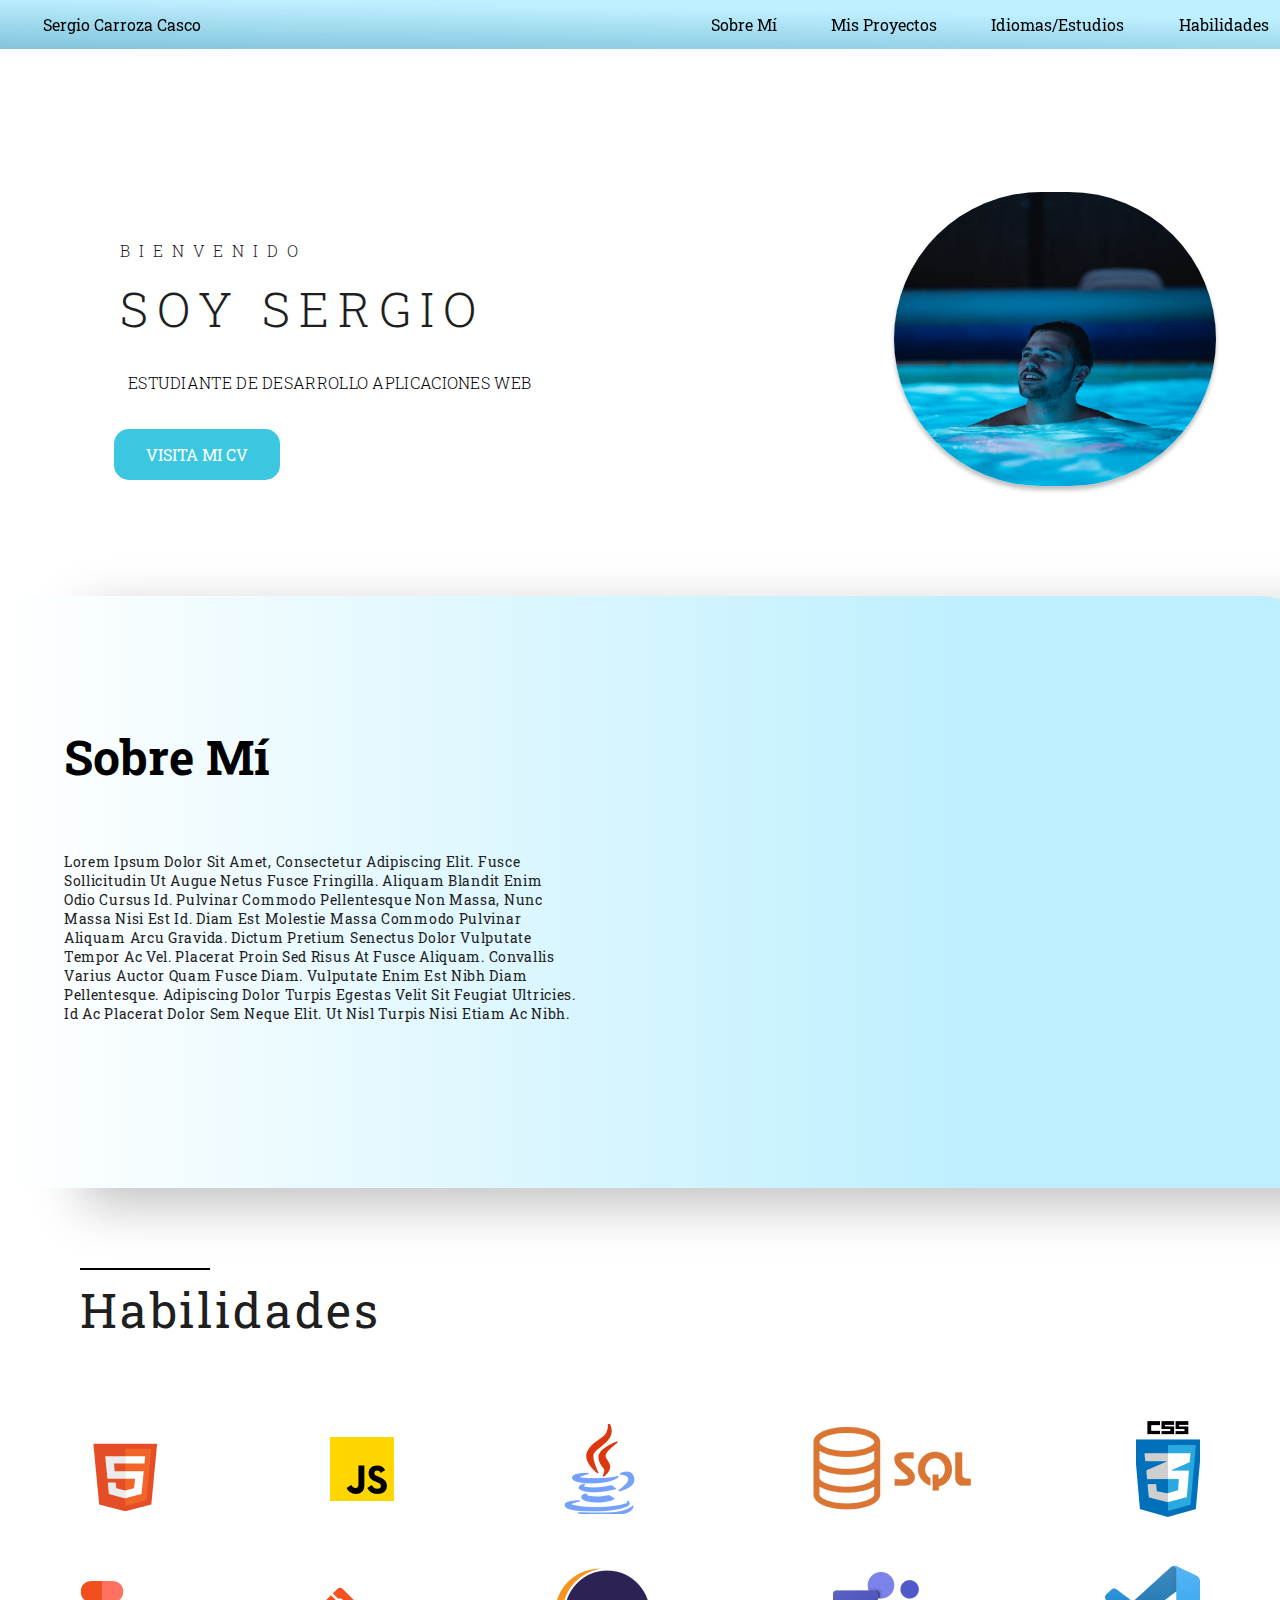
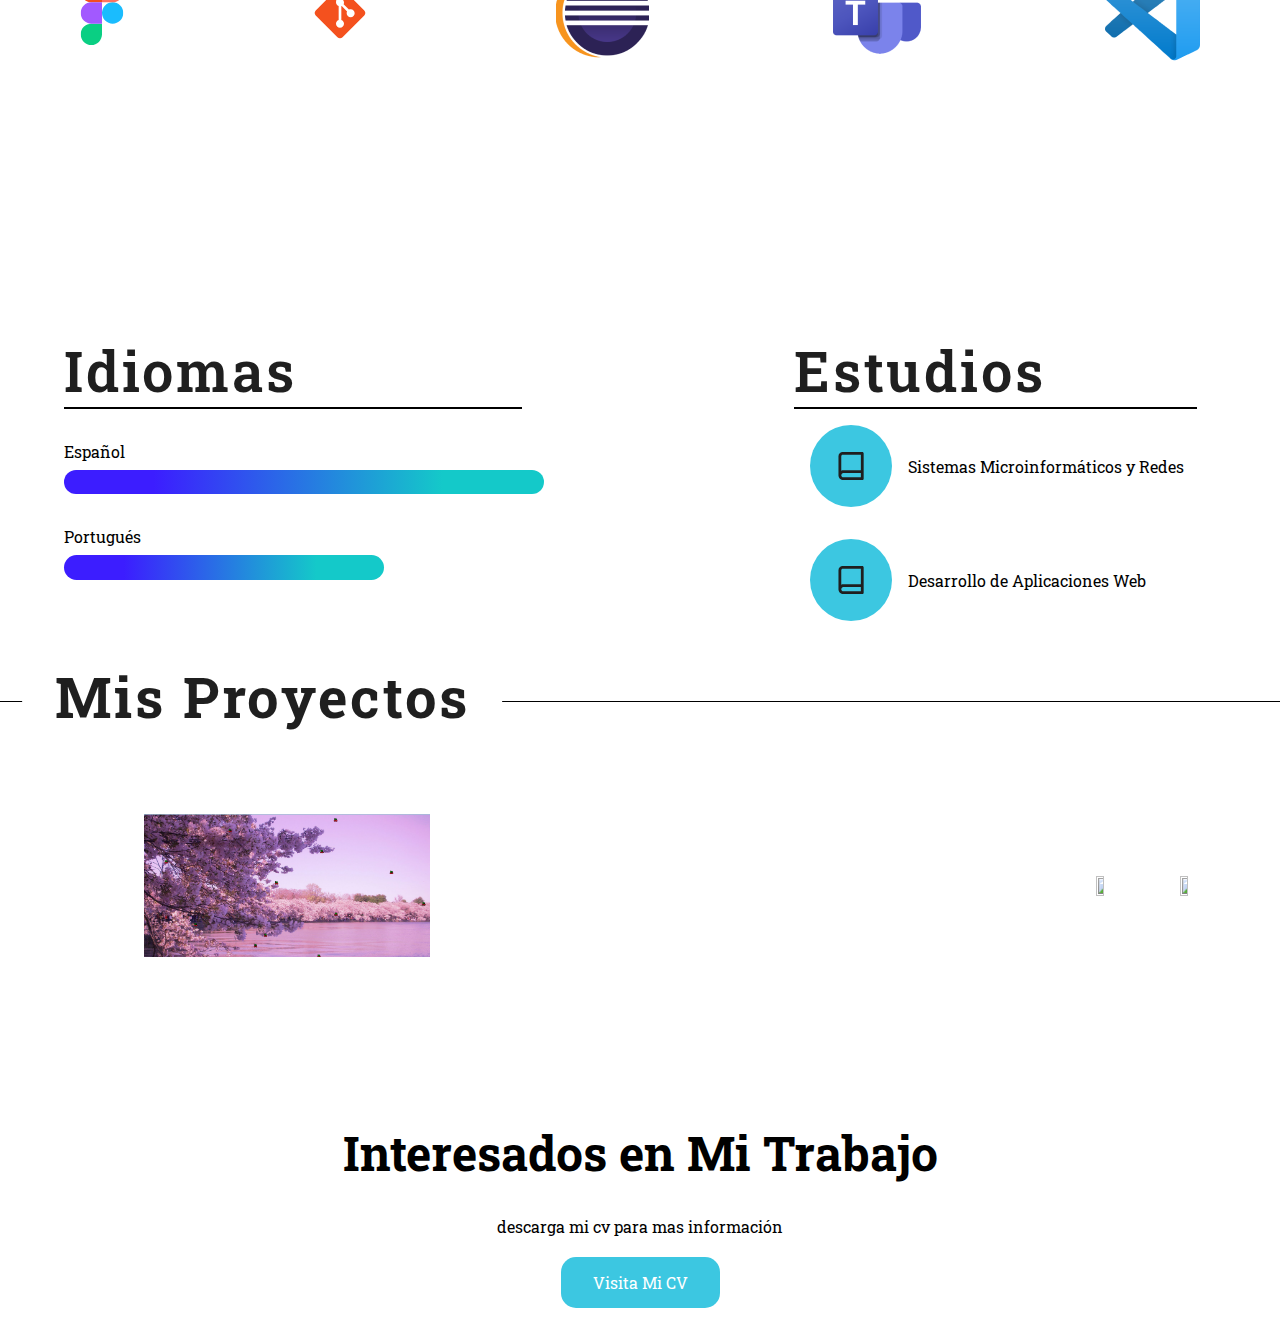
==== index.html @ 6ca7ec05 "Update index.html" ====
<!DOCTYPE html>
<html lang="es">
    <head>
        <link href='https://fonts.googleapis.com/css?family=Roboto Slab' rel='stylesheet'>
        <meta charset="UTF-8">
        <meta name="viewport" content="width=device-width, initial-scale=1.0">
        <link rel="stylesheet" href="style.css">
        <script type="module" src="script.js" defer></script>
        <title>Portfolio Personal</title>
        <nav>
            <ul>
                <div>
                <li class="nav"><a href="#bloque">Sergio Carroza Casco</a></li>
            </div>
            <div>

                <li class ="nav"><a href="#habilidades">Habilidades</a></li>
                <li class ="nav"><a href="#idiomas">Idiomas/Estudios</a></li>
                <li class ="nav"><a href="#misProyectos">Mis Proyectos</a></li>
                <li class ="nav"><a href="#sobreMi">Sobre Mí</a></li>
            </ul>
        </nav>
</head>
<body>

    <div class="bloque" id="bloque">
        <div class="parteIzq">
            <div class="bienvenido">bienvenido</div>
            <div class="bienvenido" id="bv2">Soy Sergio</div>
            <div class="fontEstudiante">ESTUDIANTE DE dESARROLLO APLICACIONES WEB</div>
            <button class="btn-minimalista">VISITA MI CV</button>
        </div>


        <div class="parteDra">
             <img src="img/foto.jpg" class="foto"></img>
        </div>
        
        
    </div>
    <div class="sobreMi" id="sobreMi">
        <h3>Sobre Mí</h3>
            <p class="textoSobreMi">Lorem ipsum dolor sit amet, consectetur adipiscing elit. 
                Fusce sollicitudin ut augue netus fusce fringilla. Aliquam blandit enim 
                odio cursus id. Pulvinar commodo pellentesque non massa, nunc massa nisi 
                est id. Diam est molestie massa commodo pulvinar aliquam arcu gravida. 
                Dictum pretium senectus dolor vulputate tempor ac vel. Placerat proin 
                sed risus at fusce aliquam. Convallis varius auctor quam fusce diam. 
                Vulputate enim est nibh diam pellentesque. Adipiscing dolor turpis egestas 
                velit sit feugiat ultricies.
                Id ac placerat dolor sem neque elit. Ut nisl turpis nisi etiam ac nibh.</p>
    </div>
    <div>
        <div>
            <hr/>
            <p class="textoHabilidades">
                Habilidades
            </p>

        </div>

        <div class="habilidades" id="habilidades">
            <div class="caja">
                <img src="img/icon/HTML5.svg">
                <img src="img/icon/javscript.svg">
                <img src="img/icon/java.png">
                <img src="img/icon/sql.png">
                <img src="img/icon/css3.png">
            </div>
            <div class="caja">
                <img src="img/icon/figma.svg">
                <img src="img/icon/git.svg">
                <img src="img/icon/eclipse.png">
                <img src="img/icon/teams.png">
                <img src="img/icon/visualCode.png">
            </div>
        </div>

    </div>

    <div class="bloque">
        <div class="idiomas" id="idiomas">
            <h3>Idiomas</h3>
            <hr/>
            <div class="espaniol"><p>Español</p></div>
            <div class="mi-clase"></div>
            <div class="espaniol"><p>Portugués</p></div>
            <div class="mi-clasePortugues"></div>


        </div>

        <div class="estudios">
            <h3>Estudios</h3>
            <hr/>
            <div>
                <div class="circle">
                    <svg xmlns="http://www.w3.org/2000/svg" width="34" height="34" viewBox="0 0 34 34" fill="none">
                        <g clip-path="url(#clip0_2_131)">
                        <path d="M4.47151 26.1688V7.27103C4.47151 6.15726 4.91396 5.0891 5.70152 4.30154C6.48908 3.51398 7.55724 3.07153 8.67101 3.07153H28.2687C28.6399 3.07153 28.996 3.21902 29.2585 3.48153C29.521 3.74405 29.6685 4.10011 29.6685 4.47137V29.6684C29.6685 30.0396 29.521 30.3957 29.2585 30.6582C28.996 30.9207 28.6399 31.0682 28.2687 31.0682H9.37093C8.07152 31.0682 6.82534 30.552 5.90652 29.6332C4.9877 28.7144 4.47151 27.4682 4.47151 26.1688ZM26.8688 28.2685V24.069H9.37093C8.81404 24.069 8.27996 24.2903 7.88618 24.684C7.4924 25.0778 7.27118 25.6119 7.27118 26.1688C7.27118 26.7257 7.4924 27.2598 7.88618 27.6535C8.27996 28.0473 8.81404 28.2685 9.37093 28.2685H26.8688ZM7.27118 21.7411C7.92727 21.4296 8.64463 21.2684 9.37093 21.2694H26.8688V5.8712H8.67101C8.29975 5.8712 7.9437 6.01868 7.68118 6.2812C7.41866 6.54372 7.27118 6.89977 7.27118 7.27103V21.7411Z" fill="#1F1F1F"/>
                        </g>
                        <defs>
                        <clipPath id="clip0_2_131">
                        <rect width="33.596" height="33.596" fill="white" transform="translate(0.272034 0.271973)"/>
                        </clipPath>
                        </defs>
                        </svg>
                </div>
                <div>Sistemas Microinformáticos y Redes</div>
            </div>
            <div>
                <div class="circle">
                    <svg xmlns="http://www.w3.org/2000/svg" width="34" height="34" viewBox="0 0 34 34" fill="none">
                        <g clip-path="url(#clip0_2_131)">
                        <path d="M4.47151 26.1688V7.27103C4.47151 6.15726 4.91396 5.0891 5.70152 4.30154C6.48908 3.51398 7.55724 3.07153 8.67101 3.07153H28.2687C28.6399 3.07153 28.996 3.21902 29.2585 3.48153C29.521 3.74405 29.6685 4.10011 29.6685 4.47137V29.6684C29.6685 30.0396 29.521 30.3957 29.2585 30.6582C28.996 30.9207 28.6399 31.0682 28.2687 31.0682H9.37093C8.07152 31.0682 6.82534 30.552 5.90652 29.6332C4.9877 28.7144 4.47151 27.4682 4.47151 26.1688ZM26.8688 28.2685V24.069H9.37093C8.81404 24.069 8.27996 24.2903 7.88618 24.684C7.4924 25.0778 7.27118 25.6119 7.27118 26.1688C7.27118 26.7257 7.4924 27.2598 7.88618 27.6535C8.27996 28.0473 8.81404 28.2685 9.37093 28.2685H26.8688ZM7.27118 21.7411C7.92727 21.4296 8.64463 21.2684 9.37093 21.2694H26.8688V5.8712H8.67101C8.29975 5.8712 7.9437 6.01868 7.68118 6.2812C7.41866 6.54372 7.27118 6.89977 7.27118 7.27103V21.7411Z" fill="#1F1F1F"/>
                        </g>
                        <defs>
                        <clipPath id="clip0_2_131">
                        <rect width="33.596" height="33.596" fill="white" transform="translate(0.272034 0.271973)"/>
                        </clipPath>
                        </defs>
                        </svg>
                </div>
                  
                <div>Desarrollo de Aplicaciones Web</div>
            </div>
        </div>



    </div>

    
    <div class="linea">
        <h3>Mis Proyectos</h3>
        <div class="habilidades">
            <div class="proyectos" id="misProyectos">
                <a href="./Tarea_Window/index.html"><img src="Proyectos/Tarea_Window/img/miniatura_tarea_windows.png"></a>
                <a href="./3actividad_Clase/index.html"><img src="Proyectos/3actividad_Clase/img/miniatua.PNG"></a>
                <a href="Proyectos/Reproductor_Musica/index.html"><img src="Proyectos/Reproductor_Musica/img/miniatura.png"></a>
                
                
            </div>
            
            
        </div>
    </div>
    <div class="cv">
        
        <h3> Interesados en Mi Trabajo</h3>
        <p>
            descarga mi cv para mas información
        </p>

        <div>
            <a href="https://docs.google.com/document/d/1HIlyHbWyhf4D31tkS1QD_FOYOnJncEnK/edit?usp=sharing&ouid=116702807284718565060&rtpof=true&sd=true" class="btn">
             <button class="btn-minimalista">Visita Mi CV</button>

            
        </div>

    </div>
        

    
</body>
</html>
---- style.css ----
* {
  margin: 0;
  padding: 0;
  font-family: "Roboto Slab";
}

:root {
  --Color: #3cc7e1;
}

.bienvenido {
  padding-bottom: 1rem;
  padding-left: 0.5rem;
  color: #1f1f1f;
  font-size: 3rem;
  font-style: normal;
  font-weight: 300;
  line-height: normal;
  letter-spacing: 9px;
  text-transform: uppercase;
}

.bienvenido:first-of-type {
  font-size: 1em;
}

.bba {
  color: #1f1f1f;
  font-family: Poppins;
  font-size: 18.194px;
  font-style: normal;
  font-weight: 300;
  line-height: normal;
  letter-spacing: 0.91px;
  text-transform: capitalize;
}

.nav {
  display: inline;
  float: right;

  padding-left: 0.7rem;
  padding-right: 0.7rem;
}

/* Estilo para la barra de navegación */
nav {
  z-index:2;
  padding-left: 1rem;
  padding-right: 1rem;
  top: 0;
  width: 100%;
  position: fixed;
  background: linear-gradient(
    1deg,
    rgb(64 166 202 / 66%) 0%,
    rgba(97, 217, 255, 0.41) 72.65%
  );
  overflow: hidden;
}

/* Estilo para los enlaces de la barra de navegación */
nav a {
  float: left;
  display: block;
  color: black;
  text-align: center;
  padding: 14px 16px;
  text-decoration: none;
}

/* Cambiar el color de los enlaces al pasar el mouse */
nav a:hover {
  background-color: #3cc7e1b0;
  color: white;
  border-radius: 12px;
  animation-name: cambiColor;
  animation-duration: 5s infinite;
}

ul {
  list-style: none;
  display: flex;
  justify-content: space-between;
  align-items: center;
  flex-direction: row;
}

.foto {
  width: 20.125rem;
  height: 18.375rem;
  flex-shrink: 0;
  border-radius: 9.1875rem;
  background-image: url("img/foto.jpg");
  box-shadow: 0px 4px 4px 0px rgba(0, 0, 0, 0.25);
}

.bloque {
  margin-top: 10%;
  padding: 4rem;
  display: flex;
  justify-content: space-between;
}

.boton {
  width: 15rem;
  height: 2rem;
  flex-shrink: 0;
  border-radius: 0.625rem;
  background: var(
    --Color,
    linear-gradient(180deg, #3cc7e1 99.99%, #01276a 100%)
  );
  color: white;
  border: 0;
}

.fontEstudiante {
  font-size: 1rem;
  font-style: normal;
  font-weight: 300;
  line-height: normal;
  letter-spacing: 0.01863rem;
  text-transform: uppercase;
  padding: 1rem;
  padding-bottom: 2rem;
}

.parteIzq {
  padding: 3em;
}

.sobreMi {
  padding: 2rem;
  display: flex;
  width: 100%;
  height: 33rem;
  flex-shrink: 0;
  border-radius: 0rem 5.5rem 0rem 0rem;
  flex-direction: column;
  justify-content: center;
  background: linear-gradient(
    90deg,
    rgba(255, 255, 255, 0.41) 0%,
    rgba(97, 217, 255, 0.41) 72.65%
  );
  box-shadow: 83px 16px 52px 0px rgba(0, 0, 0, 0.25);
}
.sobreMi h3 {
  padding: 2rem;
  font-size: 3rem;
}

.textoSobreMi {
  padding: 2rem;
  width: 32rem;
  height: 13rem;
  flex-shrink: 0;
  color: #1f1f1f;
  font-size: 0.875rem;
  font-style: normal;
  font-weight: 400;
  line-height: normal;
  letter-spacing: 0.04375rem;
  text-transform: capitalize;
}

.habilidades {
  padding: 5rem;
  background-color: white;
  display: flex;
  height: 30%;
  flex-direction: column;
  align-items: flex-start;
  gap: 3rem;
}

.caja {
  display: flex;
  justify-content: space-between;
  align-items: center;
  align-self: stretch;
}

.textoHabilidades {
  /* Arriba | Derecha | Abajo | Izquierda */
  margin: 0.5rem 0 0 5rem;
  color: #1f1f1f;
  font-size: 3rem;
  line-height: normal;
  letter-spacing: 0.1765rem;
  text-transform: capitalize;
}

hr {
  margin: 5rem 0 0 5rem;
  border: 1px solid black;
  width: 10%;
}

.idiomas {
}

.bloque div h3 {
  color: #1f1f1f;
  font-size: 3.53013rem;
  font-style: normal;
  font-weight: 600;
  line-height: normal;
  letter-spacing: 0.1765rem;
  text-transform: capitalize;
}

.bloque div hr {
  border: 1px solid black;
  width: 95%;
  margin: 0;
}

.mi-clase {
  border-radius: 3.125rem;
  background: linear-gradient(90deg, #3c1dff 18.63%, #14c9c9 78.88%);
  width: 30rem;
  height: 1.51875rem;
  flex-shrink: 0;
}
.mi-clasePortugues {
  border-radius: 3.125rem;
  background: linear-gradient(90deg, #3c1dff 18.63%, #14c9c9 78.88%);
  width: 20rem;
  height: 1.51875rem;
  flex-shrink: 0;
}
.circle {
  width: 50px;
  height: 50px;
  border-radius: 50%;
  background: #3cc7e1;
}
.estudios {
  display: flex;
  flex-direction: column;
  align-items: flex-start;
}

.estudios div {
  padding: 1rem;
  display: flex;
  align-items: center;
  justify-content: center;
}

svg {
  position: absolute;
}

svg:nth-of-type(1) {
  z-index: 1;
}

svg:nth-of-type(2) {
  z-index: 2;
}

.linea {
  width: 100%;
  padding-left: 2rem;
  border-top: 1px solid black;
  position: relative;
}

.linea h3 {
  z-index: 1;
  padding-left: 2rem;
  padding-right: 2rem;
  background-color: white;
  position: absolute;
  top: -2.7rem; /* Ajusta este valor según el tamaño de tu texto */
  left: 20%;
  transform: translateX(-50%);
  color: #1f1f1f;
  font-size: 3.53013rem;
  font-style: normal;
  letter-spacing: 0.1765rem;
  text-transform: capitalize;
}

.proyectos {
  display: flex;
  justify-content: space-between;
  align-items: center;
  align-self: stretch;
}
.proyectos img {
  width: 30%;
  height: 30%;
  padding: 2rem;
}
.cv {
  display: flex;
  flex-direction: column;
  align-items: center;
  padding: 2rem;
}
.cv h3 {
  padding: 1rem;
  font-size: 3rem;
}

.cv p {
  padding: 1rem;
}

.espaniol {
  padding-top: 2rem;
  padding-bottom: 0.5rem;
}

.btn-minimalista {
  background-color: #3cc7e1;
  border: none;
  color: white;
  padding: 15px 32px;
  text-align: center;
  text-decoration: none;
  display: inline-block;
  font-size: 16px;
  margin: 4px 2px;
  cursor: pointer;
  transition-duration: 0.4s;
  border-radius: 15px;
}

.btn-minimalista:hover {
  background-color: white;
  color: #3cc7e1;
}
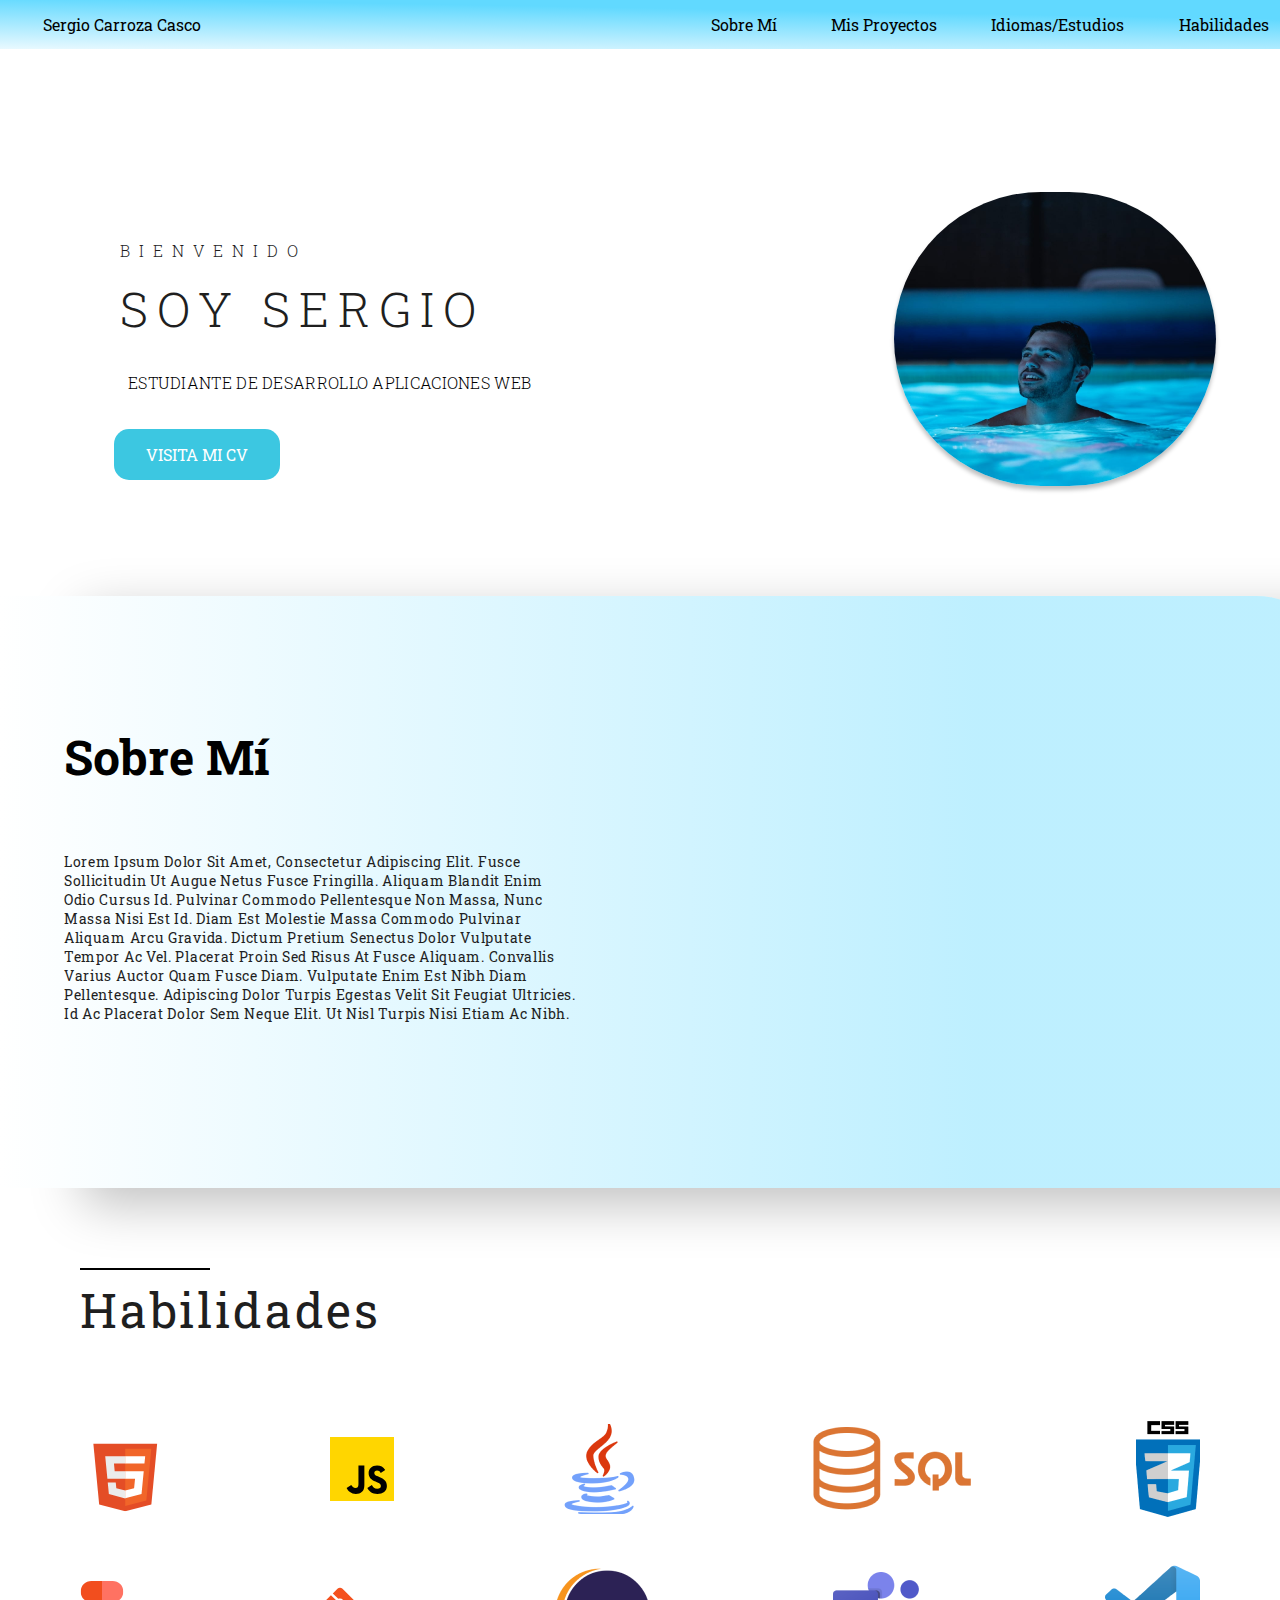
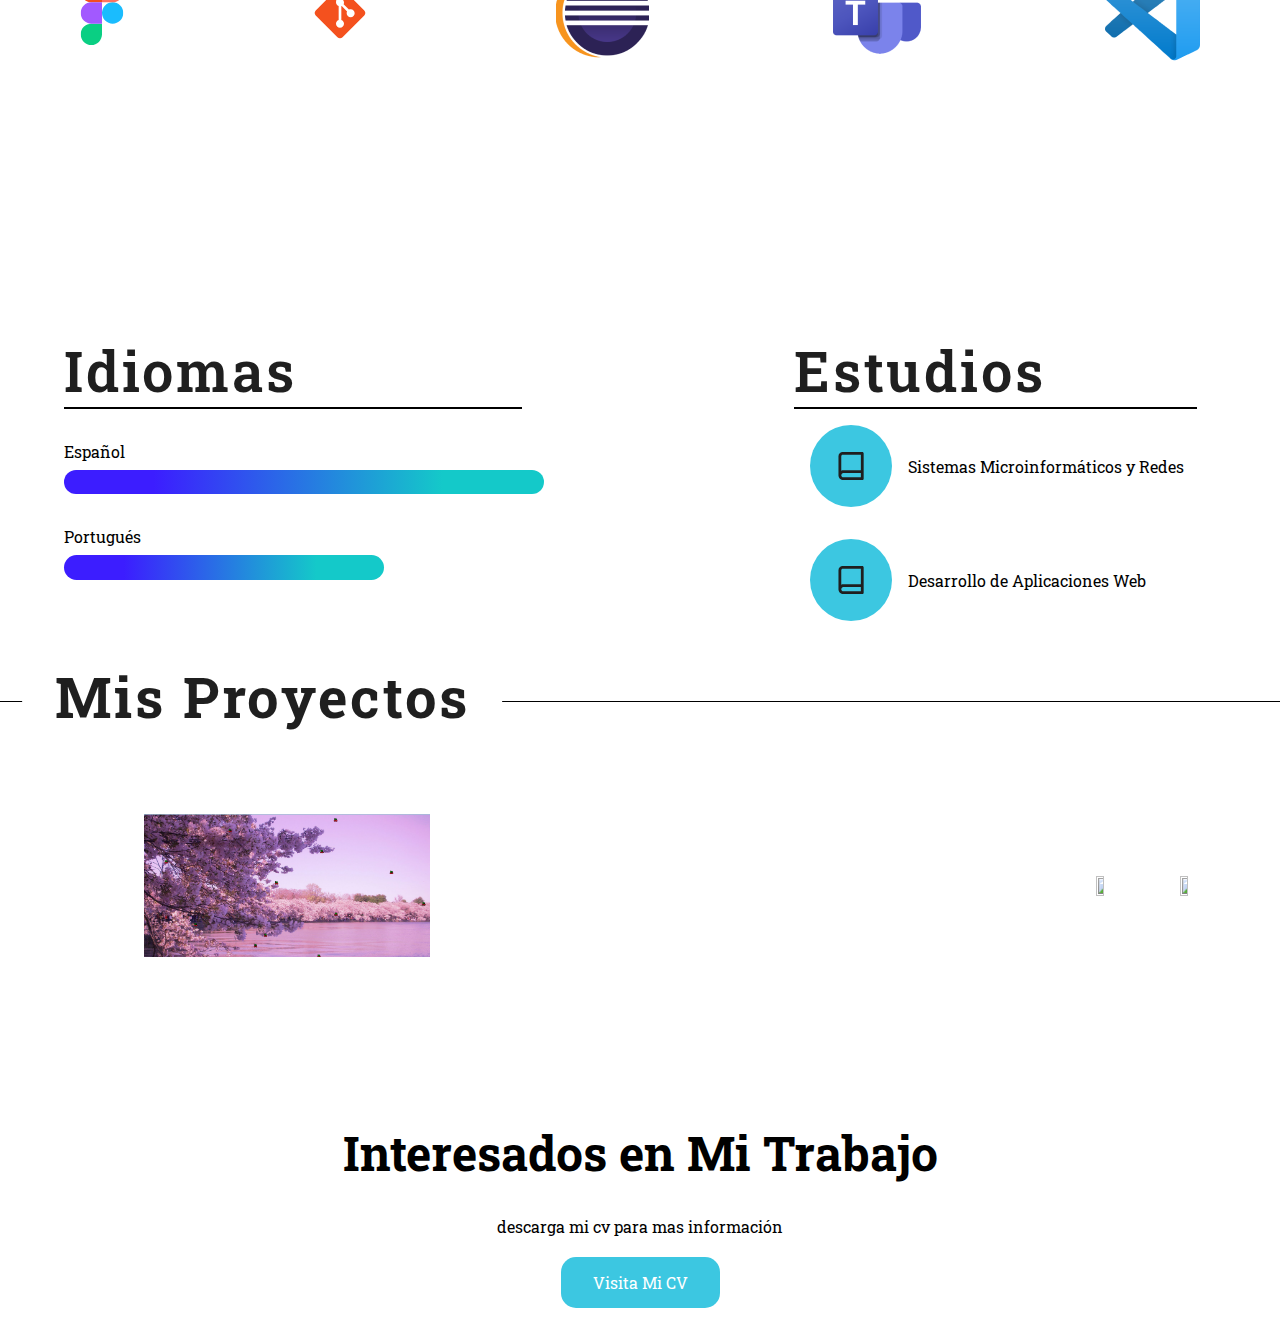
==== commit ac4c4789: "actualizado, color del nav y corregida ruta de la foto del reproductor" ====
--- a/index.html
+++ b/index.html
@@ -137,7 +137,7 @@
             <div class="proyectos" id="misProyectos">
                 <a href="./Tarea_Window/index.html"><img src="Proyectos/Tarea_Window/img/miniatura_tarea_windows.png"></a>
                 <a href="./3actividad_Clase/index.html"><img src="Proyectos/3actividad_Clase/img/miniatua.PNG"></a>
-                <a href="Proyectos/Reproductor_Musica/index.html"><img src="Proyectos/Reproductor_Musica/img/miniatura.png"></a>
+                <a href="Proyectos/Reproductor_Musica/index.html"><img src="Proyectos/Reproductor_Musica/miniatura.png"></a>
                 
                 
             </div>
--- a/style.css
+++ b/style.css
@@ -51,11 +51,7 @@
   top: 0;
   width: 100%;
   position: fixed;
-  background: linear-gradient(
-    1deg,
-    rgb(64 166 202 / 66%) 0%,
-    rgba(97, 217, 255, 0.41) 72.65%
-  );
+  background: linear-gradient( 1deg, rgb(233 249 255) 0%, rgb(97 217 255) 72.65% );
   overflow: hidden;
 }
 
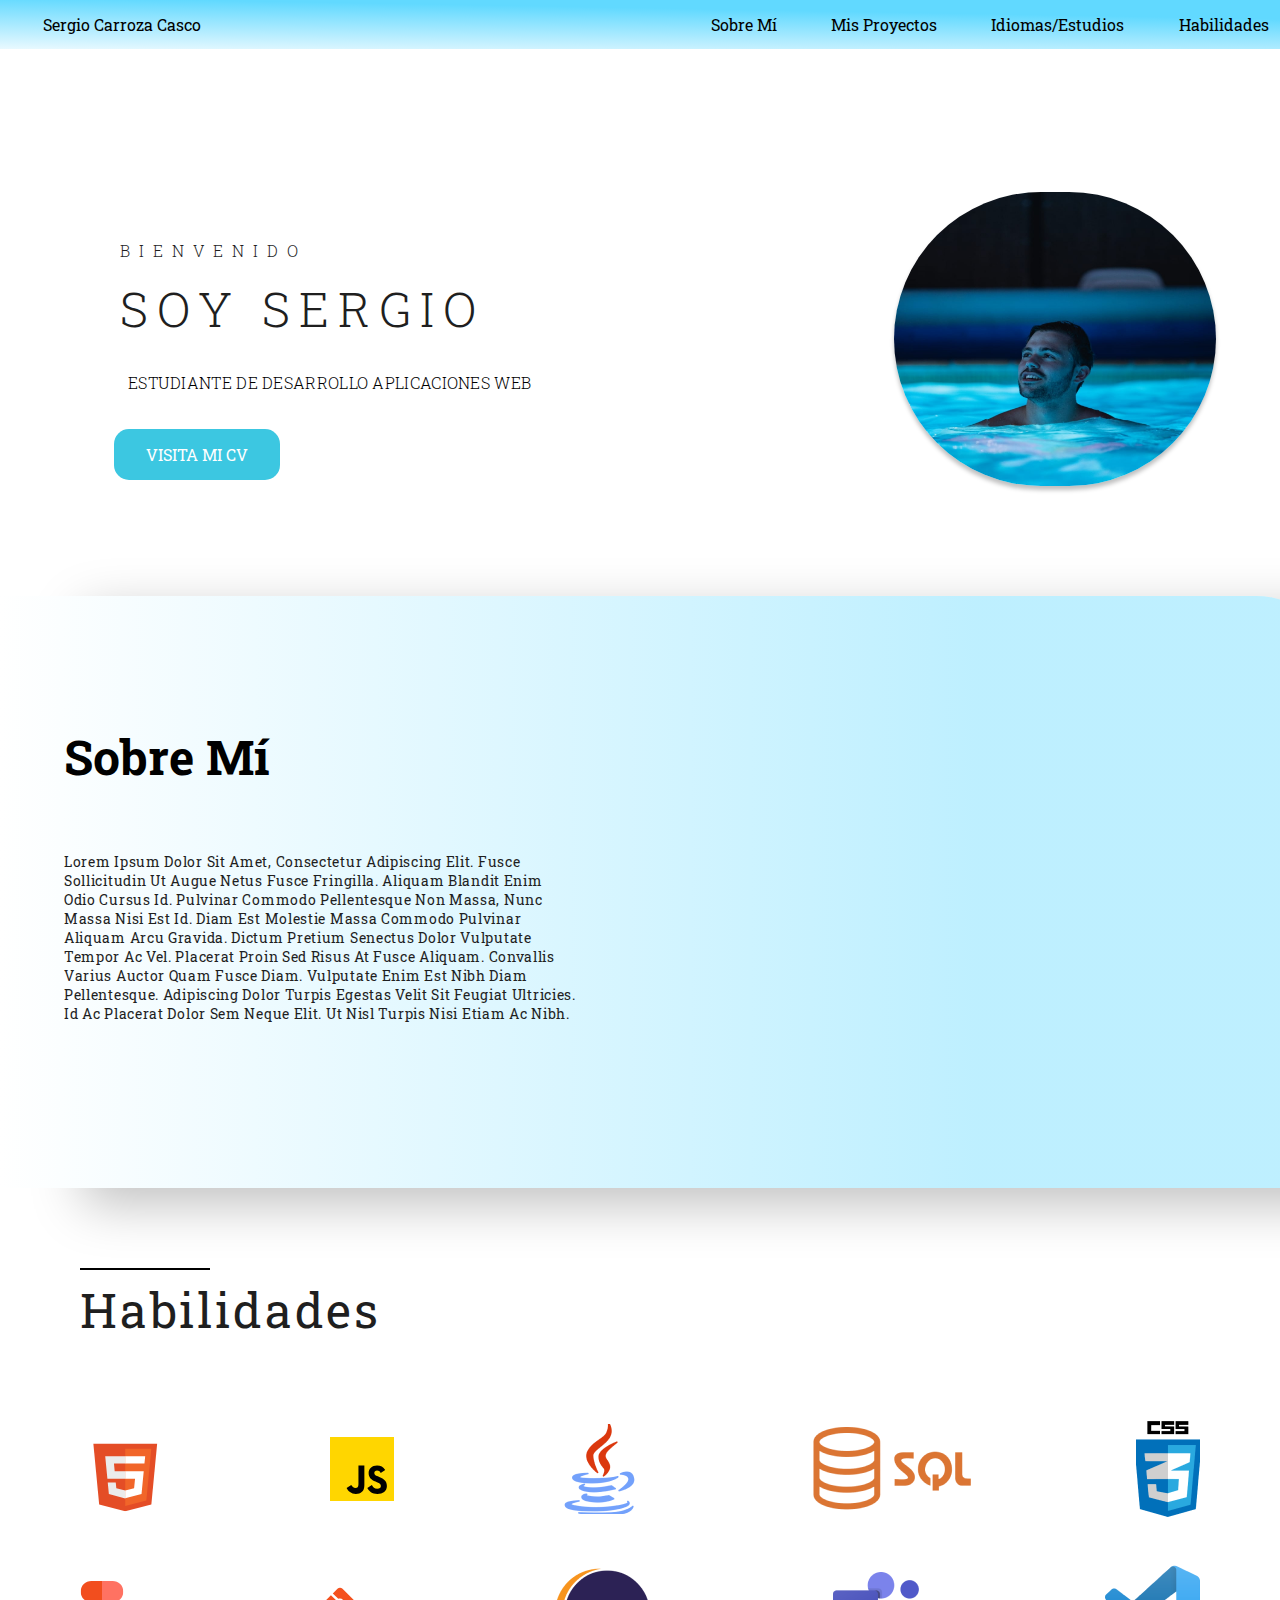
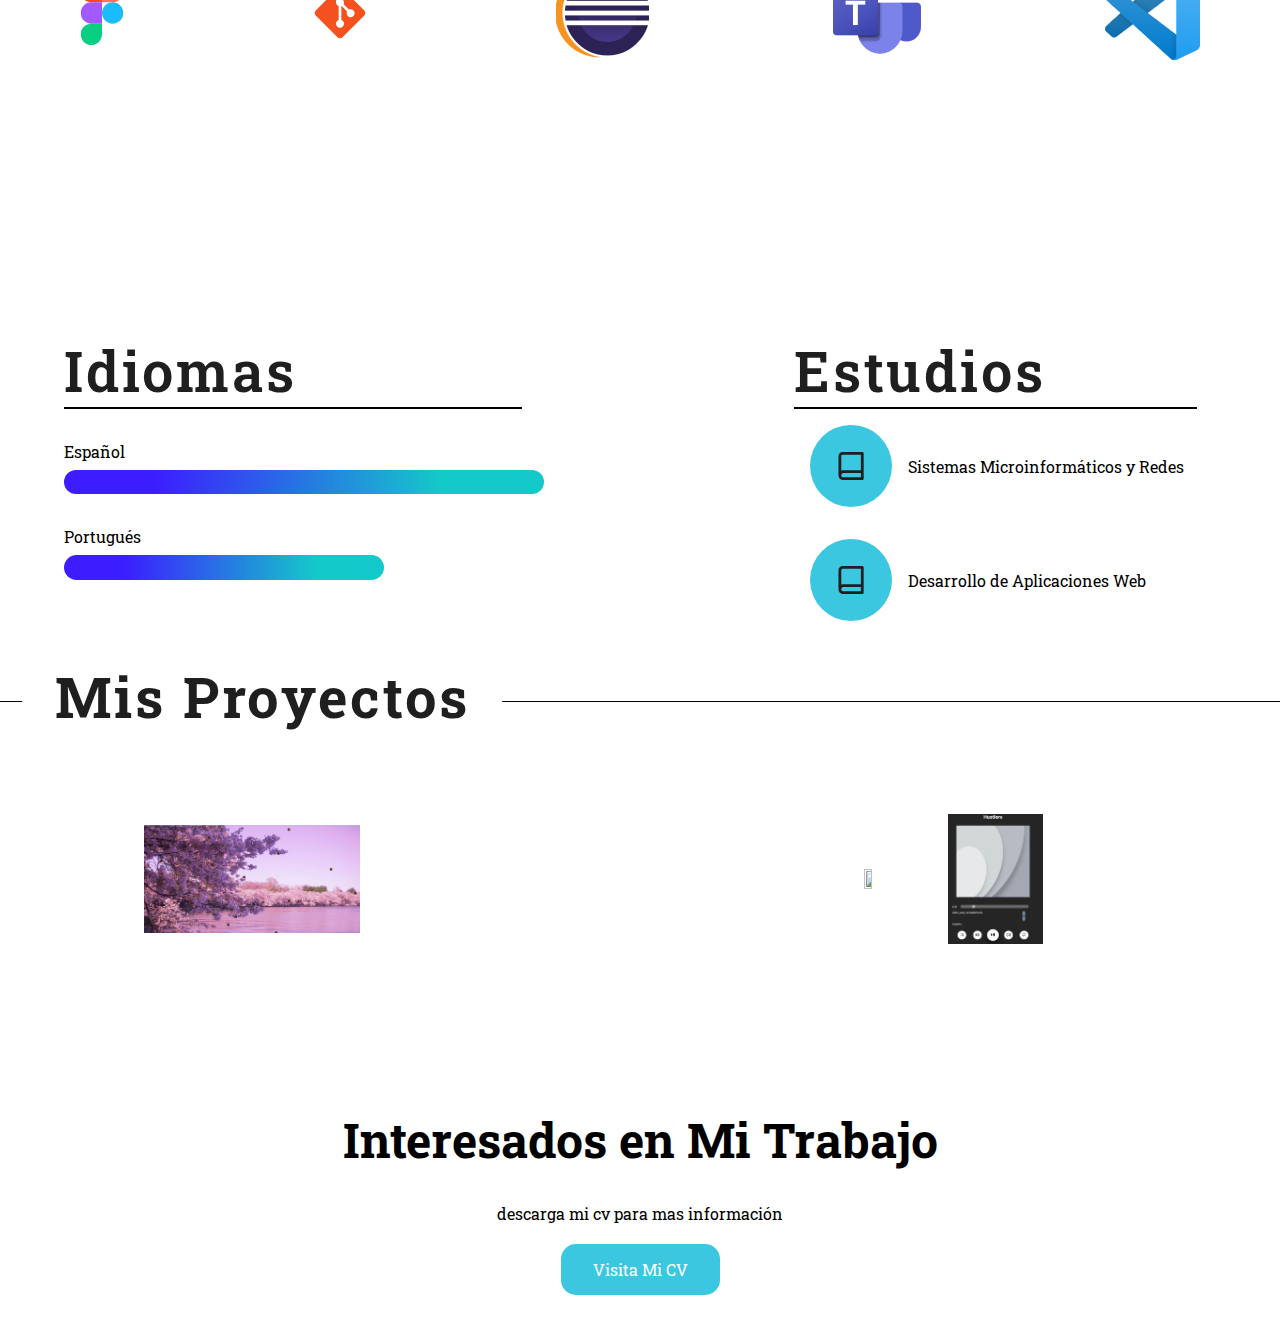
==== commit 2673352a: "Correccion url img" ====
--- a/index.html
+++ b/index.html
@@ -137,7 +137,7 @@
             <div class="proyectos" id="misProyectos">
                 <a href="./Tarea_Window/index.html"><img src="Proyectos/Tarea_Window/img/miniatura_tarea_windows.png"></a>
                 <a href="./3actividad_Clase/index.html"><img src="Proyectos/3actividad_Clase/img/miniatua.PNG"></a>
-                <a href="Proyectos/Reproductor_Musica/index.html"><img src="Proyectos/Reproductor_Musica/miniatura.png"></a>
+                <a href="Proyectos/Reproductor_Musica/index.html"><img src="Proyectos/Reproductor_Musica/miniatura.PNG"></a>
                 
                 
             </div>
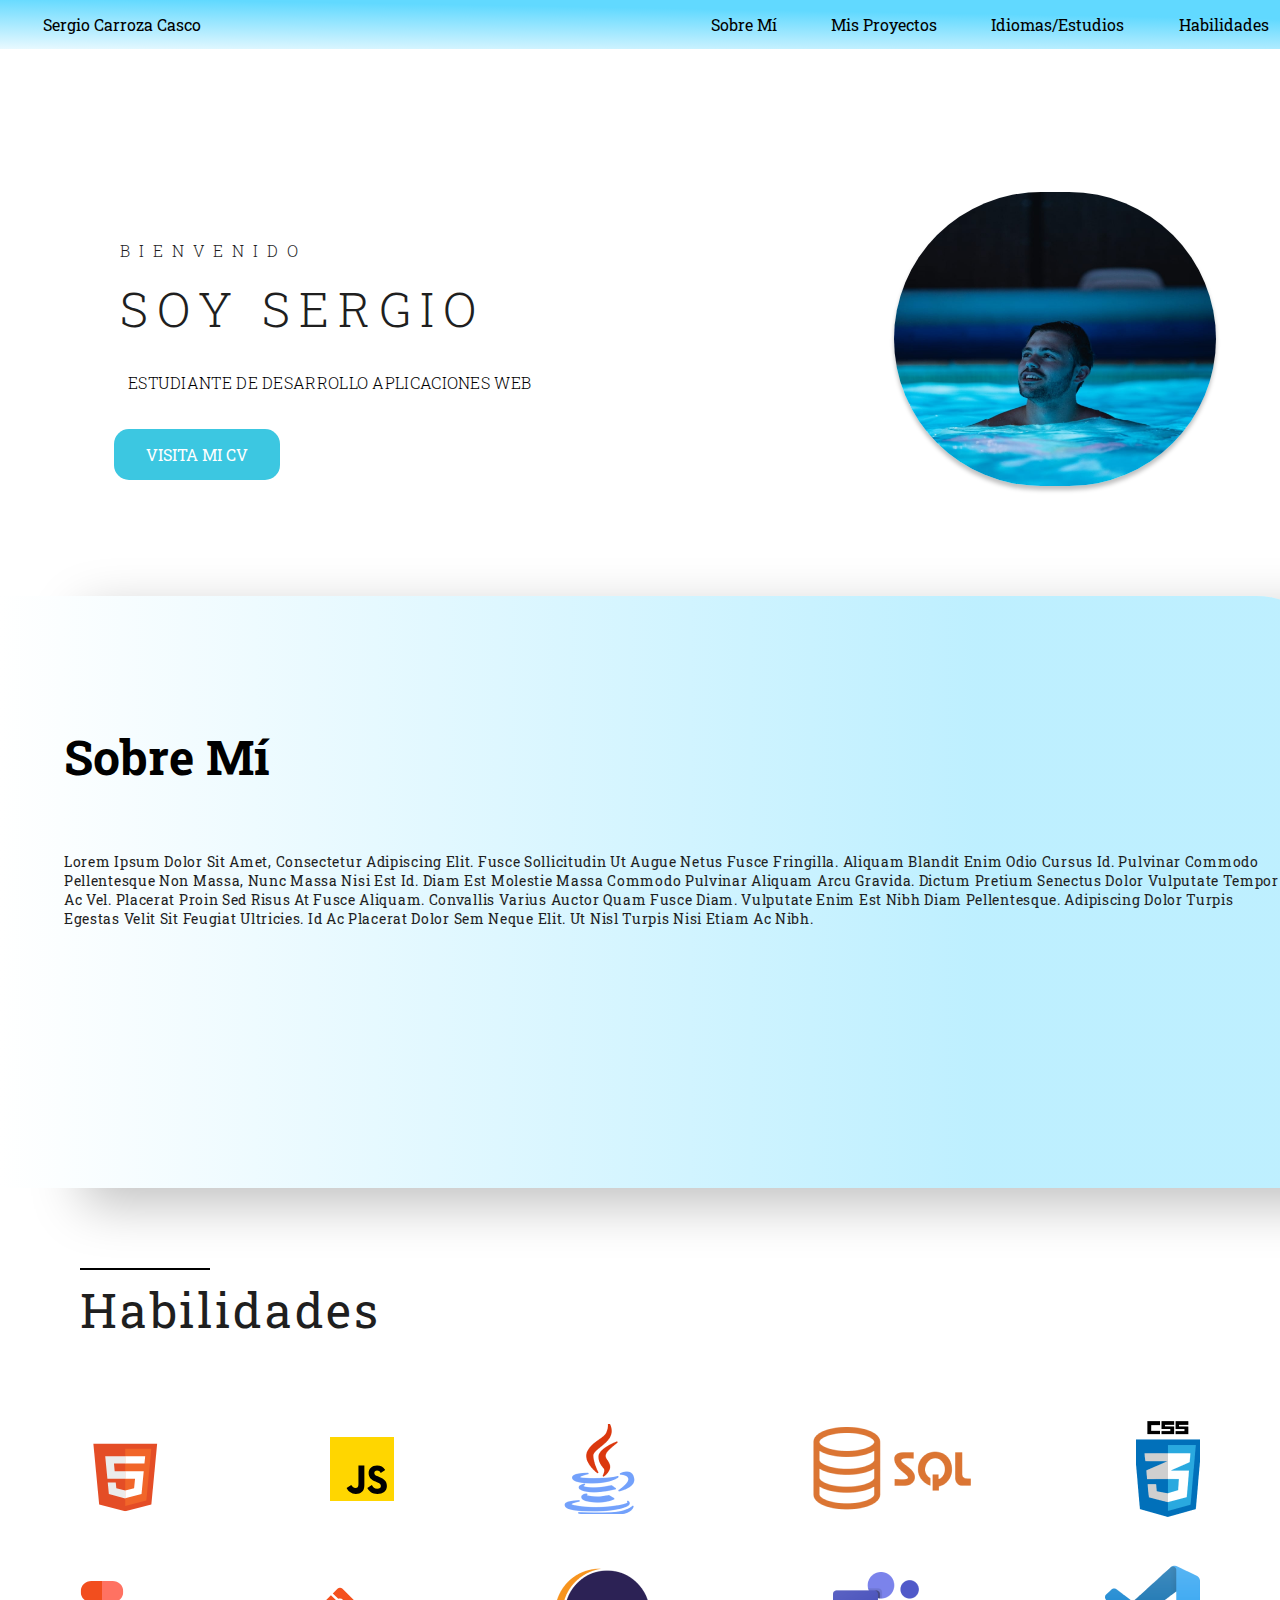
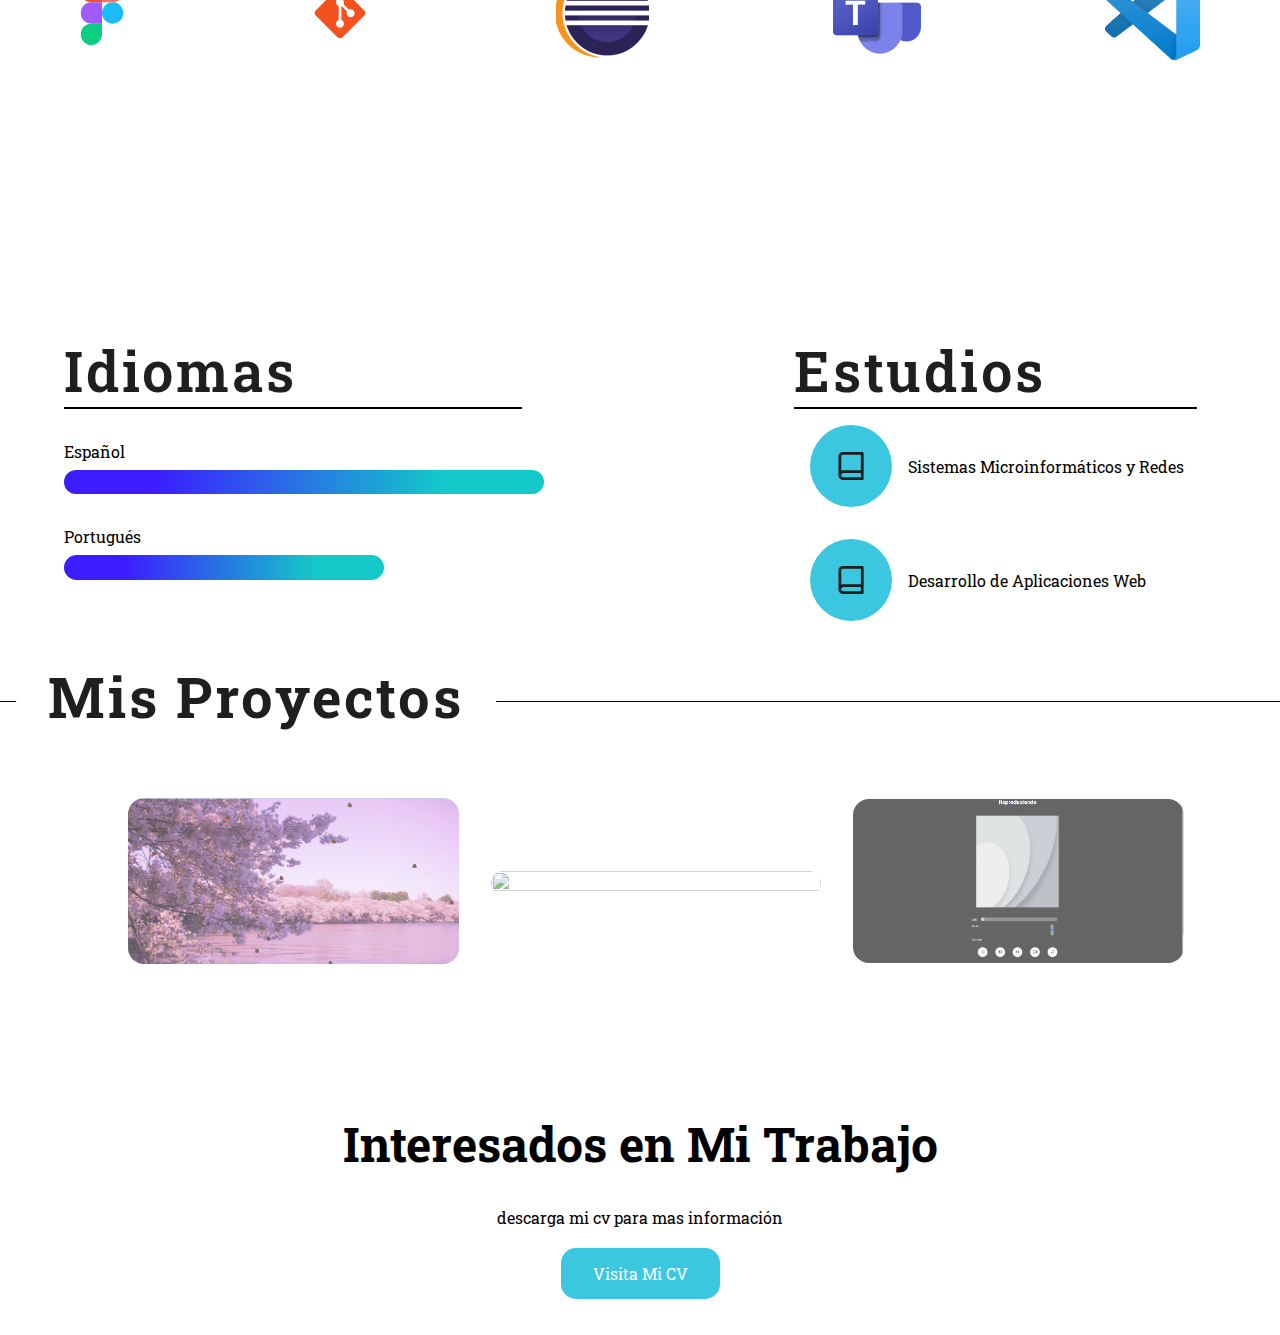
==== commit 1e8b656e: "actulizacion de animacion a galeria de proyectos, correccion de los enlaces del proyecto y sombra al" ====
--- a/index.html
+++ b/index.html
@@ -135,9 +135,9 @@
         <h3>Mis Proyectos</h3>
         <div class="habilidades">
             <div class="proyectos" id="misProyectos">
-                <a href="./Tarea_Window/index.html"><img src="Proyectos/Tarea_Window/img/miniatura_tarea_windows.png"></a>
-                <a href="./3actividad_Clase/index.html"><img src="Proyectos/3actividad_Clase/img/miniatua.PNG"></a>
-                <a href="Proyectos/Reproductor_Musica/index.html"><img src="Proyectos/Reproductor_Musica/miniatura.PNG"></a>
+                <a href="Proyectos/Tarea_Window/index.html"><img src="Proyectos/Tarea_Window/img/miniatura_tarea_windows.png"></a>
+                <a href="Proyectos/3actividad_Clase/index.html"><img src="Proyectos/3actividad_Clase/img/miniatua.PNG"></a>
+                <a href="Proyectos/Reproductor_Musica/index.html"><img src="Proyectos/Reproductor_Musica/miniatura2.PNG"></a>
                 
                 
             </div>
--- a/style.css
+++ b/style.css
@@ -149,7 +149,6 @@
 
 .textoSobreMi {
   padding: 2rem;
-  width: 32rem;
   height: 13rem;
   flex-shrink: 0;
   color: #1f1f1f;
@@ -259,7 +258,6 @@
 }
 
 .linea {
-  width: 100%;
   padding-left: 2rem;
   border-top: 1px solid black;
   position: relative;
@@ -287,11 +285,37 @@
   align-items: center;
   align-self: stretch;
 }
-.proyectos img {
-  width: 30%;
-  height: 30%;
-  padding: 2rem;
-}
+.proyectos a{
+  width: 100%;
+  height: 50%;
+  margin:1rem;
+  flex:1;
+  opacity:0.7;
+  transition: 1s;
+  border-radius: 1rem;
+  background-position: center;
+  background-repeat: no-repeat;
+  background-size: cover;
+  cursor: pointer;
+}
+.proyectos a:hover{
+  border-radius: 1rem;
+        background-position: center;
+        background-repeat: no-repeat;
+        opacity: 1;
+        flex:2;
+        transition: 1s;
+}
+
+.proyectos a img {
+  width: 100%;
+  height: 80%;  
+  background-position: center;
+  background-repeat: no-repeat;
+  background-size: cover;
+  border-radius: 1rem;
+}
+
 .cv {
   display: flex;
   flex-direction: column;
@@ -330,4 +354,5 @@
 .btn-minimalista:hover {
   background-color: white;
   color: #3cc7e1;
-}
+  box-shadow: 0px 0px 11px 4px rgba(0,0,0,0.64);;
+}
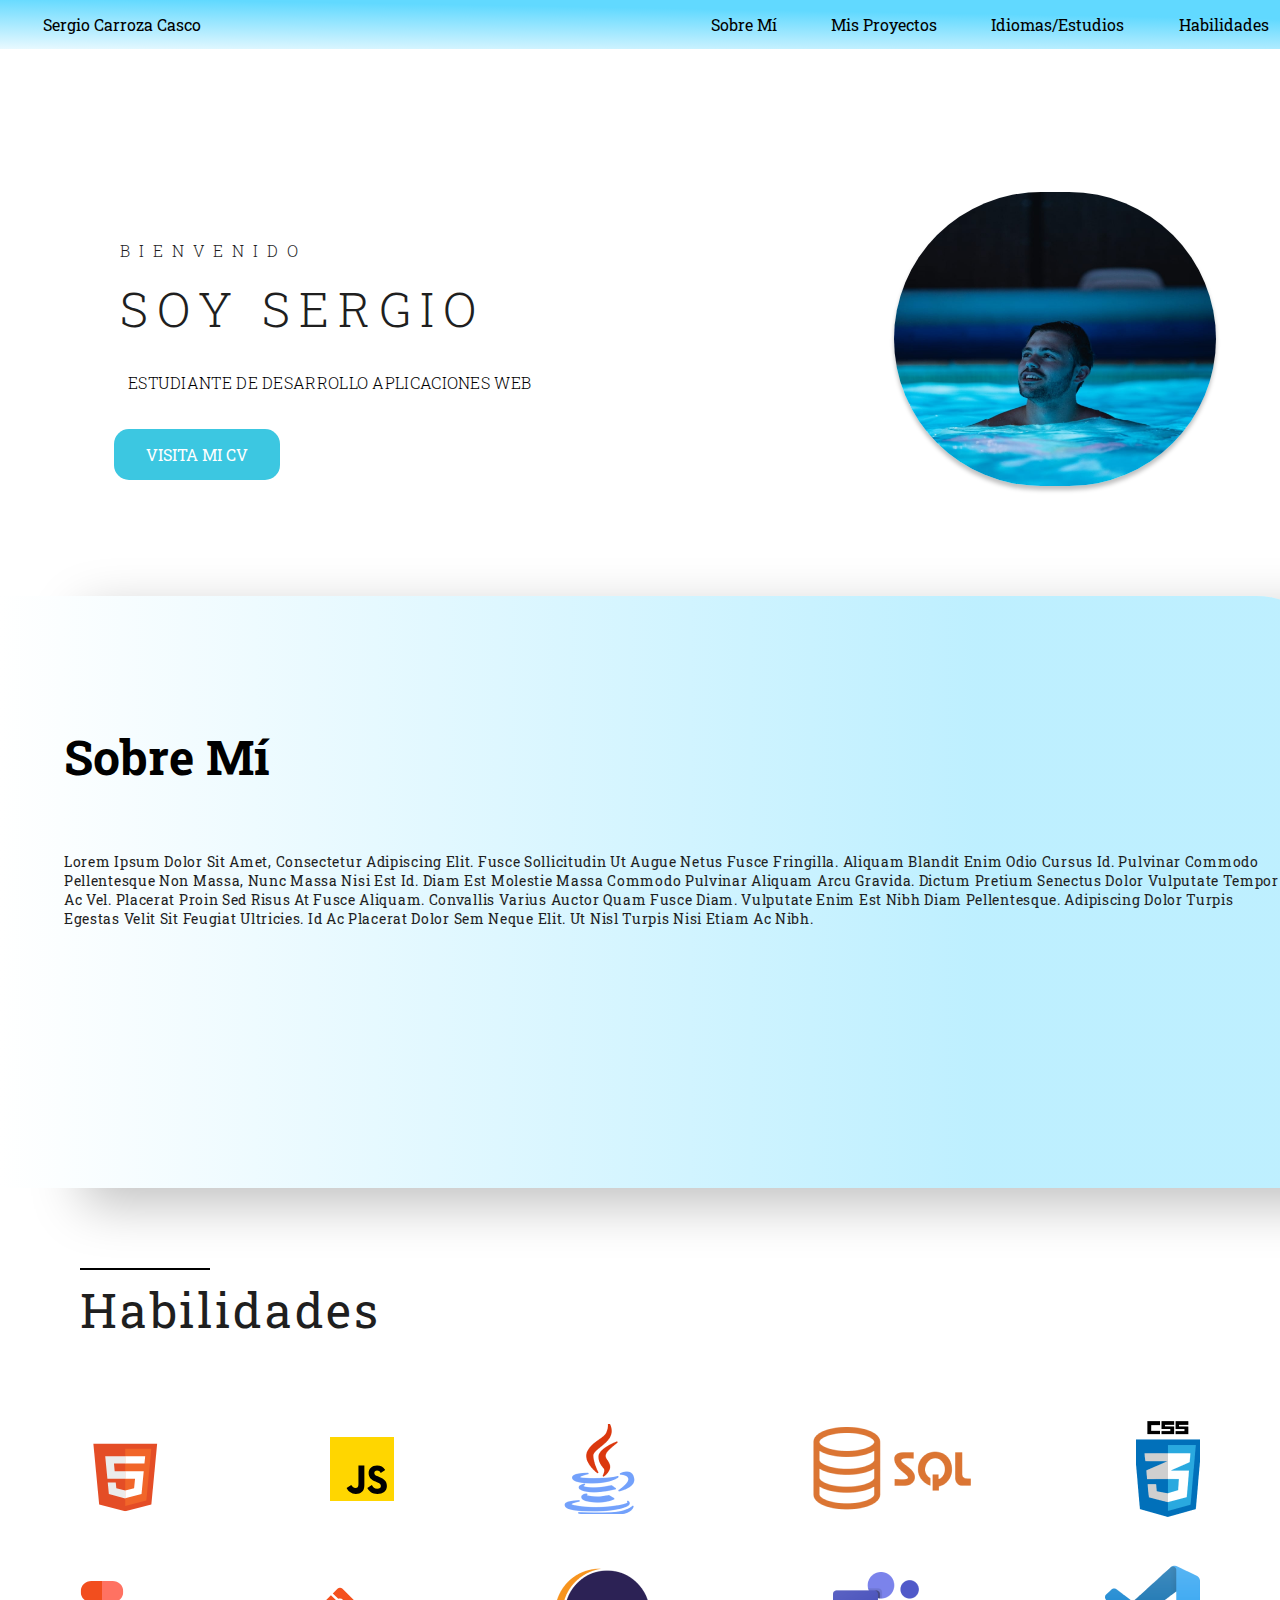
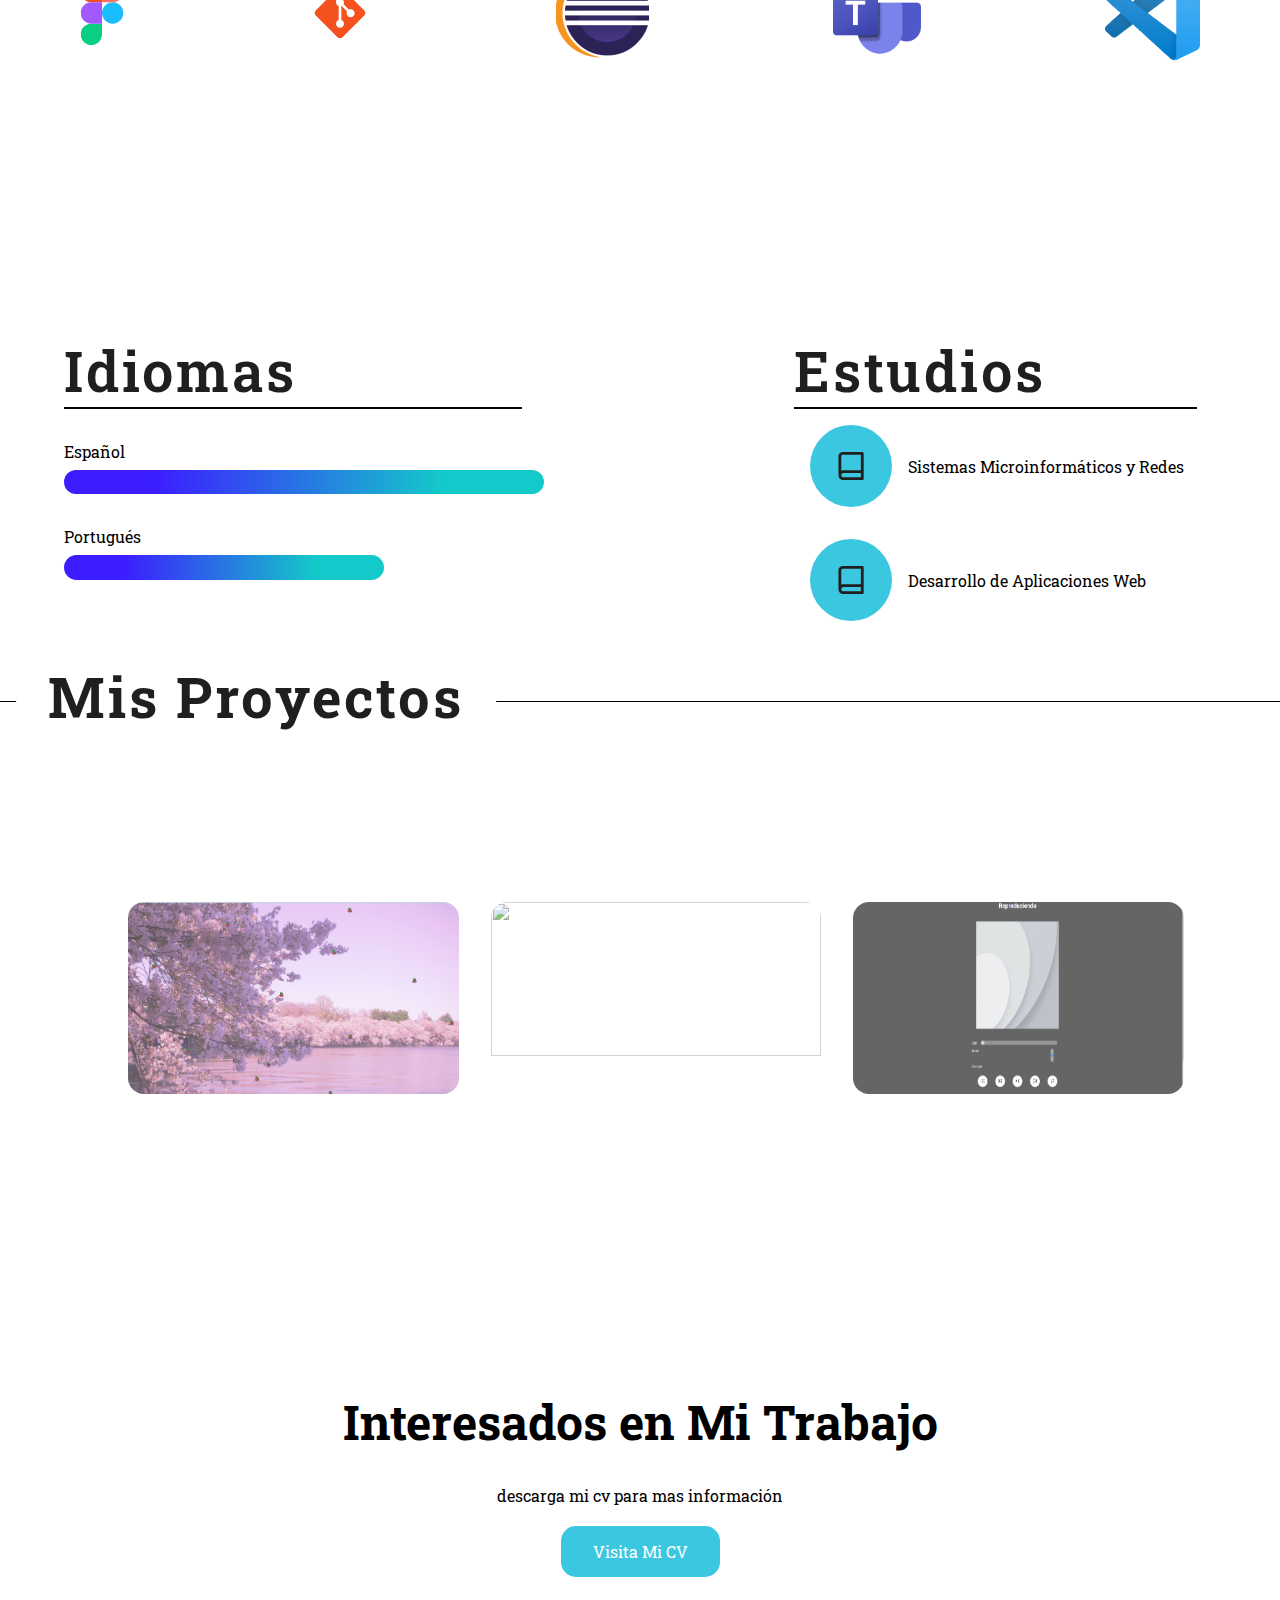
==== commit 1caadeba: "add project app dragon ball" ====
--- a/index.html
+++ b/index.html
@@ -133,7 +133,7 @@
     
     <div class="linea">
         <h3>Mis Proyectos</h3>
-        <div class="habilidades">
+        <div class="habilidadesDos">
             <div class="proyectos" id="misProyectos">
                 <a href="Proyectos/Tarea_Window/index.html"><img src="Proyectos/Tarea_Window/img/miniatura_tarea_windows.png"></a>
                 <a href="Proyectos/3actividad_Clase/index.html"><img src="Proyectos/3actividad_Clase/img/miniatua.PNG"></a>
--- a/style.css
+++ b/style.css
@@ -280,13 +280,15 @@
 }
 
 .proyectos {
+  height: 100%;
+  width: 100%;
   display: flex;
   justify-content: space-between;
   align-items: center;
   align-self: stretch;
 }
 .proyectos a{
-  width: 100%;
+  width: 50%;
   height: 50%;
   margin:1rem;
   flex:1;
@@ -299,12 +301,14 @@
   cursor: pointer;
 }
 .proyectos a:hover{
+  width: 70%;
+  height: 70%;
   border-radius: 1rem;
-        background-position: center;
-        background-repeat: no-repeat;
-        opacity: 1;
-        flex:2;
-        transition: 1s;
+  background-position: center;
+  background-repeat: no-repeat;
+  opacity: 1;
+  flex:2;
+  transition: 1s;
 }
 
 .proyectos a img {
@@ -356,3 +360,13 @@
   color: #3cc7e1;
   box-shadow: 0px 0px 11px 4px rgba(0,0,0,0.64);;
 }
+
+.habilidadesDos{
+  padding: 5rem;
+  background-color: white;
+  display: flex;
+  height: 30rem;
+  flex-direction: column;
+  align-items: flex-start;
+  gap: 3rem;
+}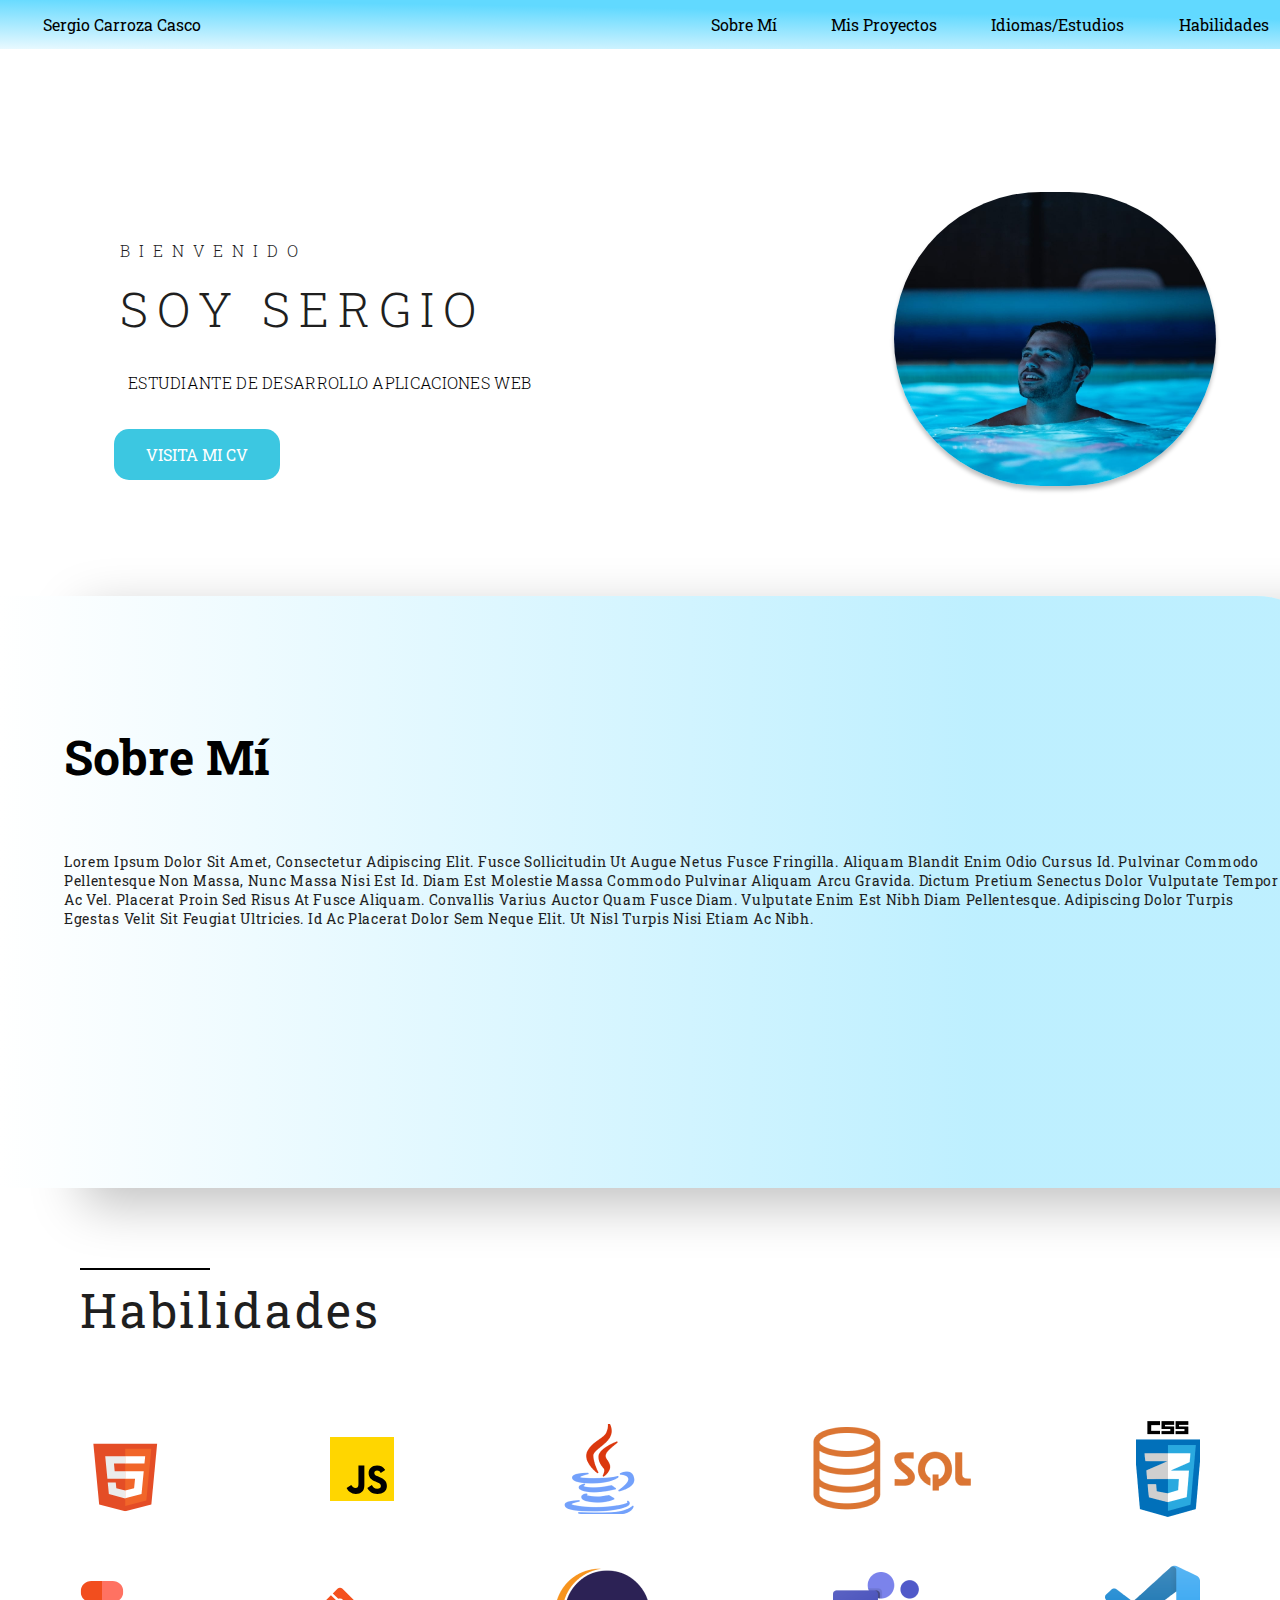
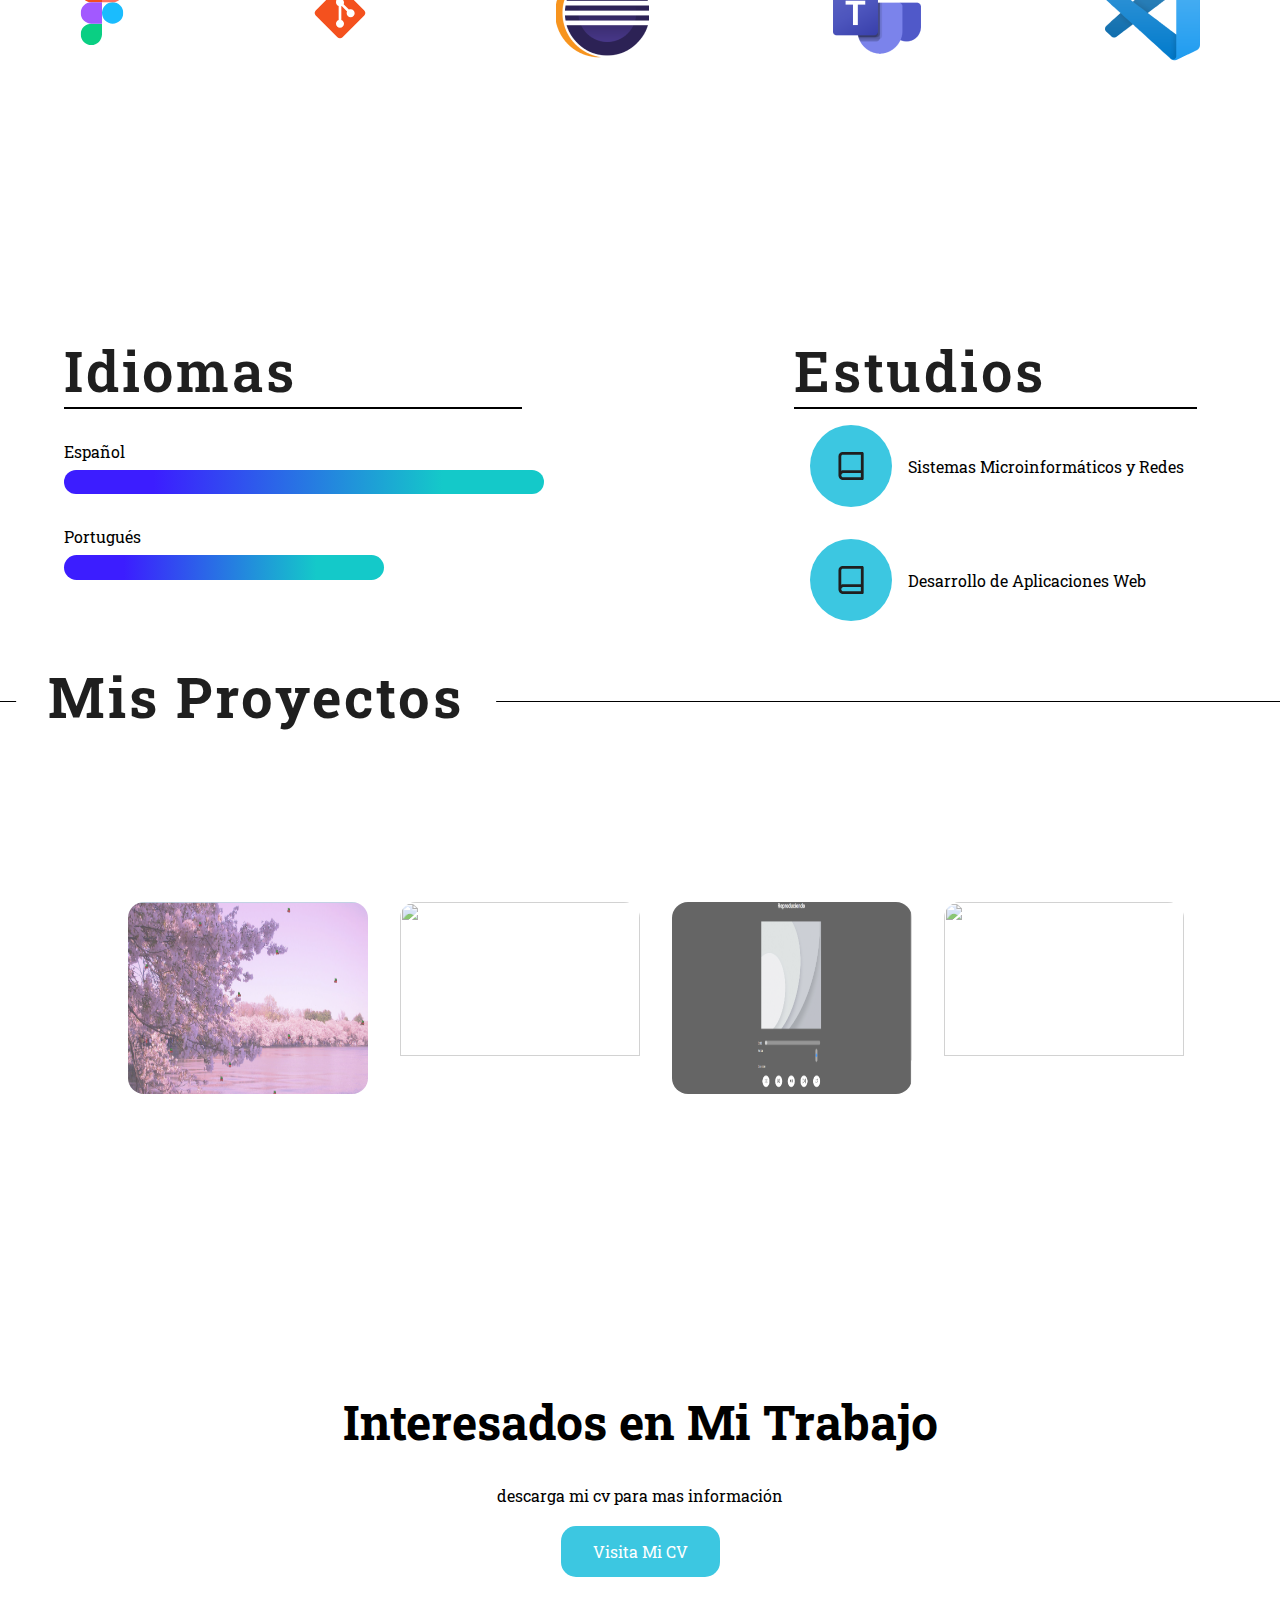
==== commit 0e7daeae: "update a href to dragon ball api" ====
--- a/index.html
+++ b/index.html
@@ -138,6 +138,7 @@
                 <a href="Proyectos/Tarea_Window/index.html"><img src="Proyectos/Tarea_Window/img/miniatura_tarea_windows.png"></a>
                 <a href="Proyectos/3actividad_Clase/index.html"><img src="Proyectos/3actividad_Clase/img/miniatua.PNG"></a>
                 <a href="Proyectos/Reproductor_Musica/index.html"><img src="Proyectos/Reproductor_Musica/miniatura2.PNG"></a>
+                <a href="Proyectos/DragonBallApi/index.html"><img src="Proyectos/DragonBallApi/miniaturaApi.PNG"></a>
                 
                 
             </div>
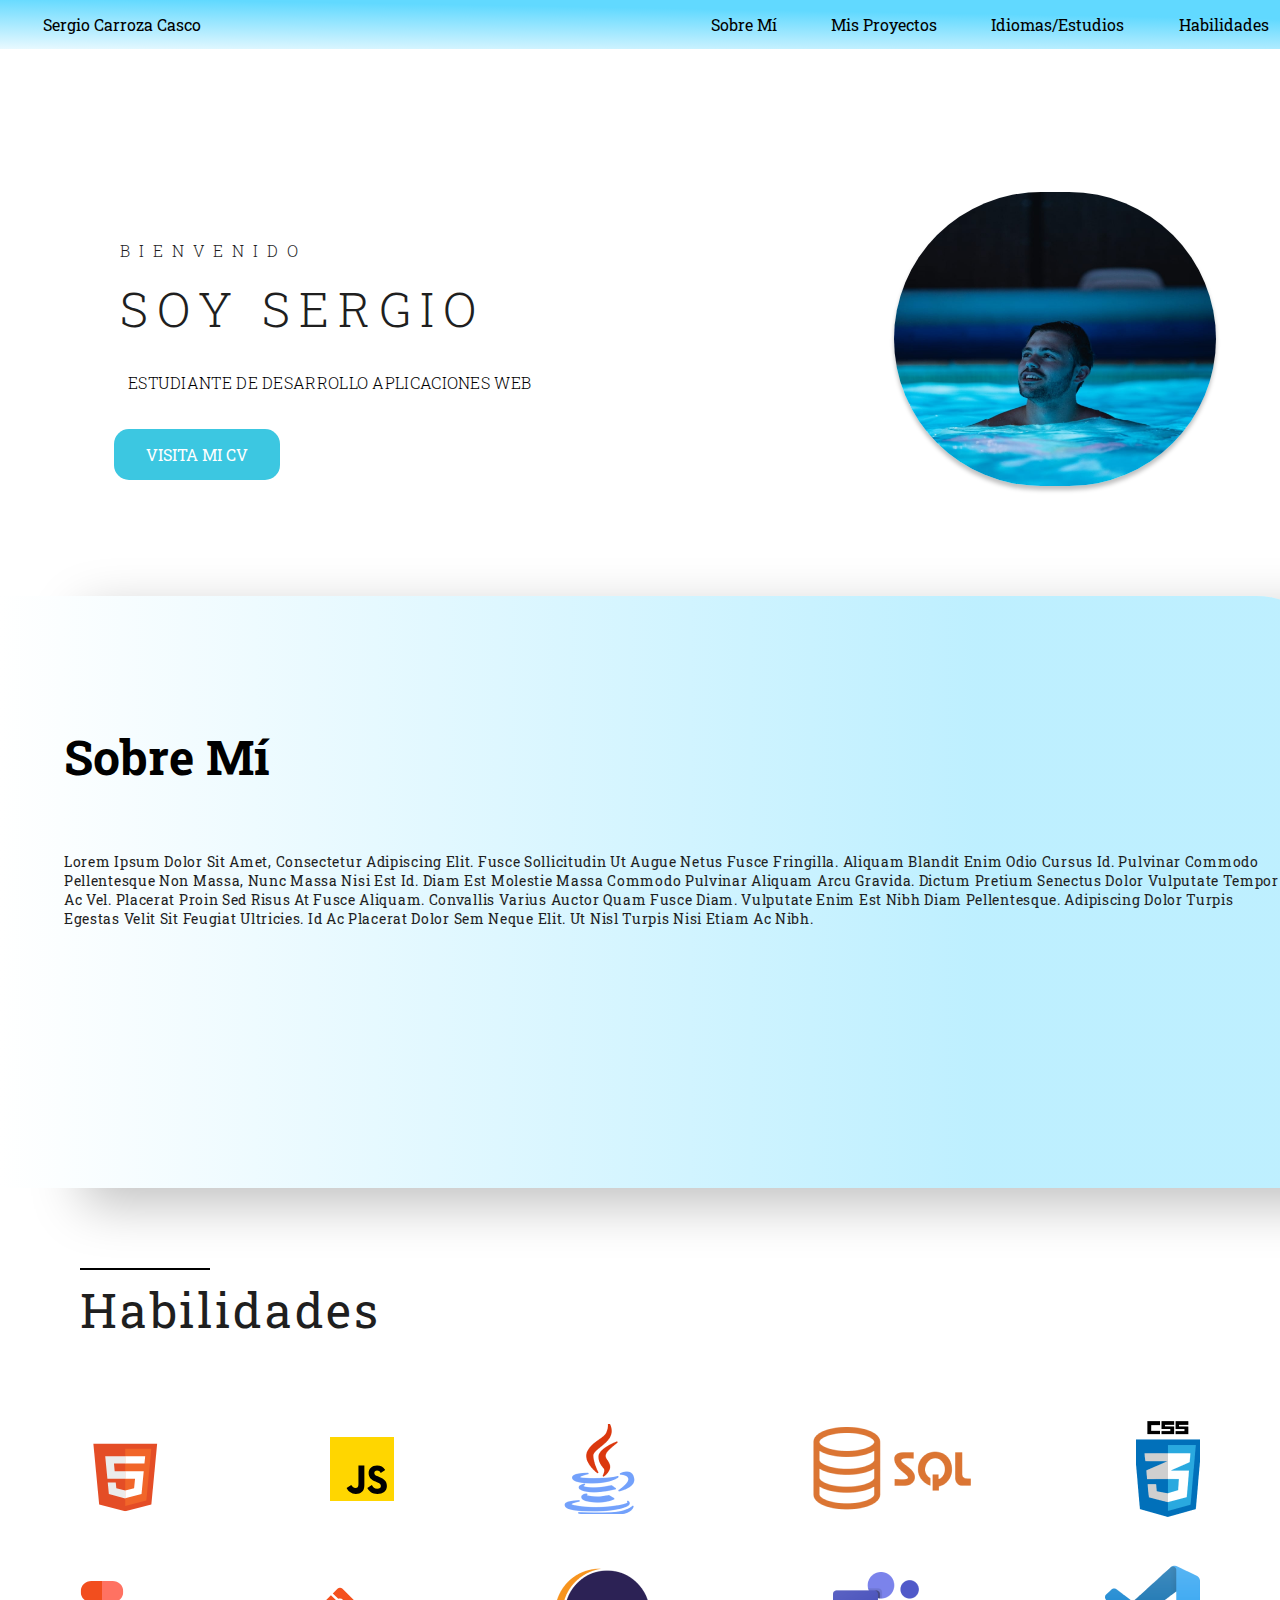
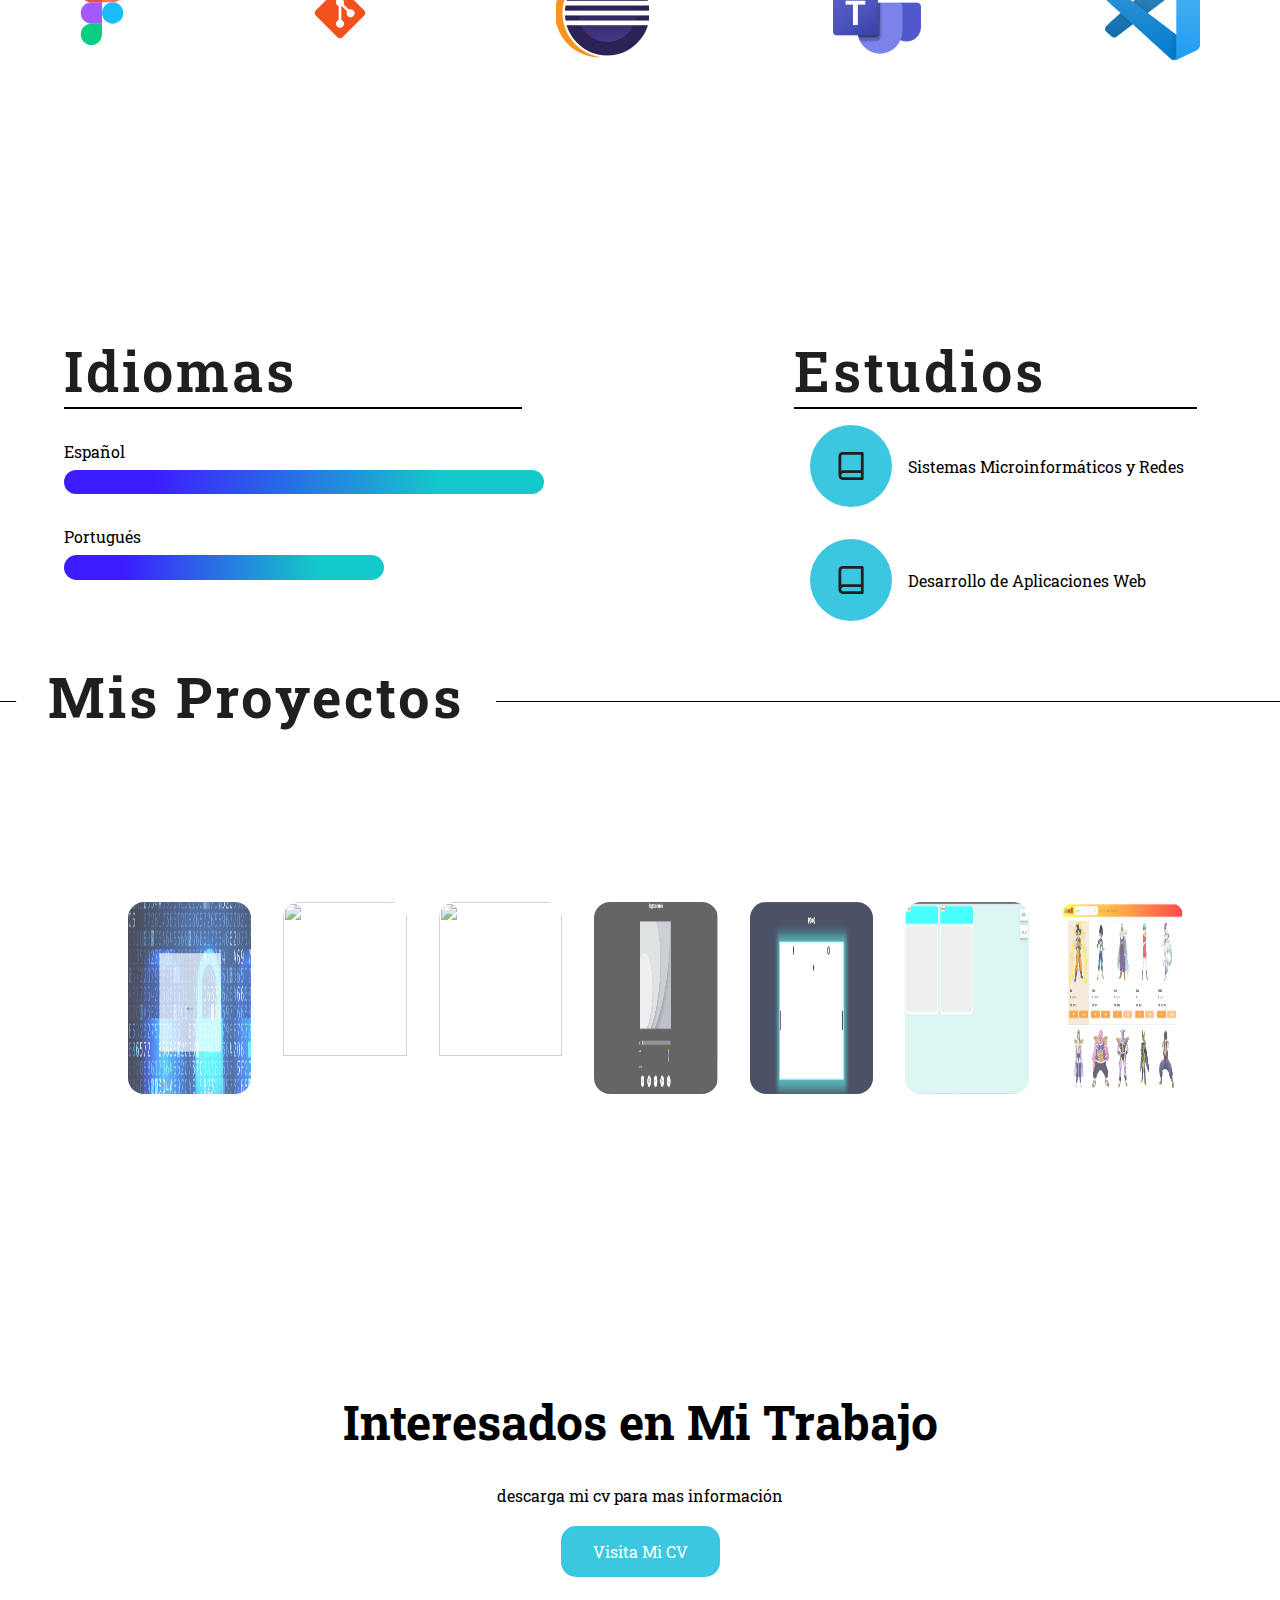
==== commit ab75a075: "subida de proyectos requeridos para cliente" ====
--- a/index.html
+++ b/index.html
@@ -135,12 +135,13 @@
         <h3>Mis Proyectos</h3>
         <div class="habilidadesDos">
             <div class="proyectos" id="misProyectos">
-                <a href="Proyectos/Tarea_Window/index.html"><img src="Proyectos/Tarea_Window/img/miniatura_tarea_windows.png"></a>
+                <a href="Proyectos/codificacionMensaje/index.html"><img src="Proyectos/codificacionMensaje/img/miniatura_CodificacionMensaje.png"></a>
                 <a href="Proyectos/3actividad_Clase/index.html"><img src="Proyectos/3actividad_Clase/img/miniatua.PNG"></a>
+                <a href="Proyectos/4actividad-Registro/index.html"><img src="Proyectos/4actividad-Registro/img/miniatura.PNG"></a>
                 <a href="Proyectos/Reproductor_Musica/index.html"><img src="Proyectos/Reproductor_Musica/miniatura2.PNG"></a>
-                <a href="Proyectos/DragonBallApi/index.html"><img src="Proyectos/DragonBallApi/miniaturaApi.PNG"></a>
-                
-                
+                <a href="Proyectos/Proyecto_Pong-main/index.html"><img src="Proyectos/Proyecto_Pong-main/miniatura.PNG"></a>
+                <a href="Proyectos/indexdb/index.html"><img src="Proyectos/indexdb/Captura.PNG"></a>
+                <a href="Proyectos/DragonBallApi/index.html"><img src="Proyectos/DragonBallApi/api.png"></a>
             </div>
             
             
